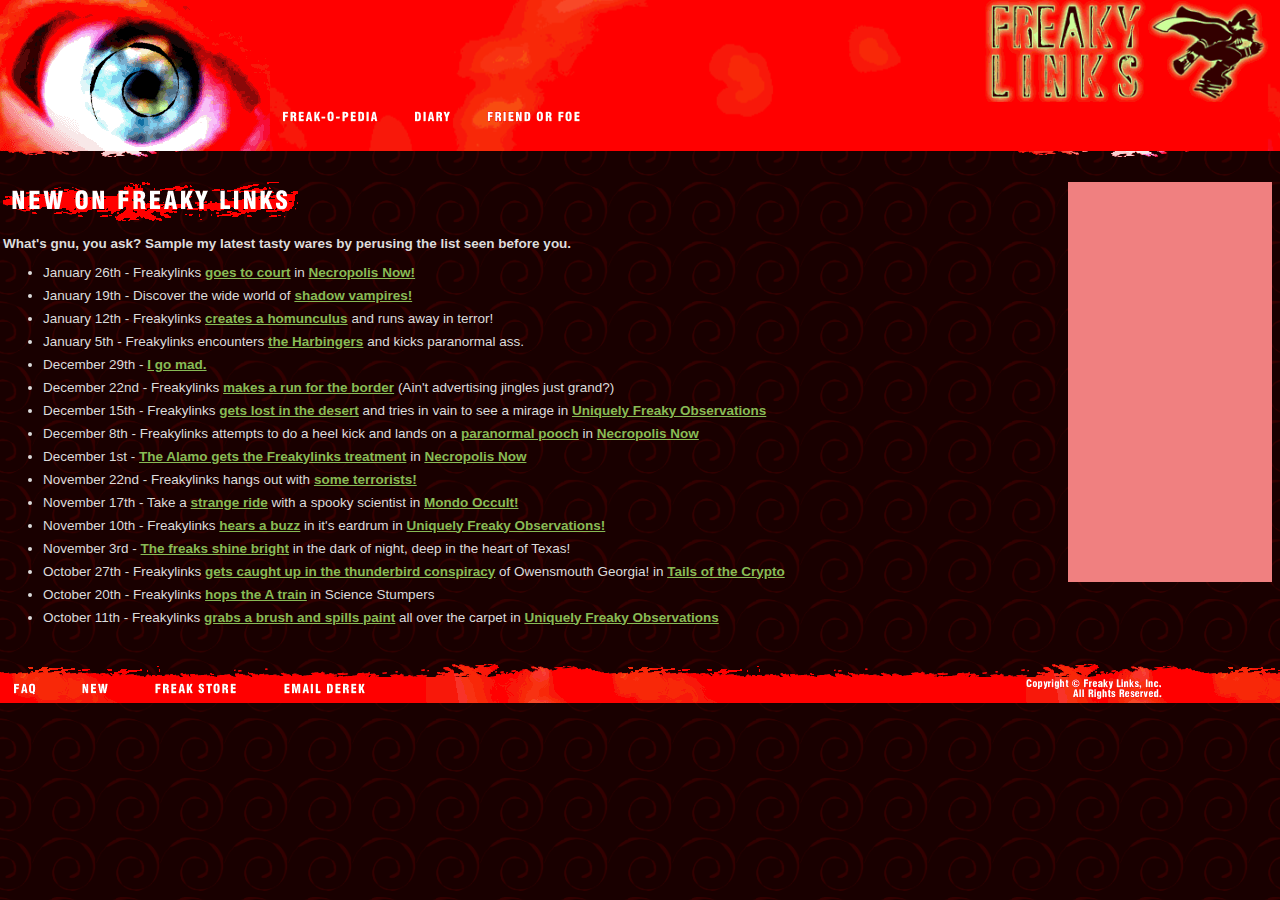
==== new.html @ 928b004e "gen update" ====
<!DOCTYPE html>
<html lang="en">
<head>
    <meta charset="UTF-8">
    <meta name="viewport" content="width=device-width, initial-scale=1.0">
    <meta http-equiv="X-UA-Compatible" content="ie=edge">
    <title>the Big Eye O' Freaky Links</title>
    <meta name="description" content="Freaky Links strives to bring you the best of the weird, the unusual, the occult, the paranormal, and the just plain silly.">
    <meta name="keywords" content="freaky links, freaky, freak, derek barnes, strange phenomena, strange phenomenon, occult research, occult, unexplained, unusual, paranormal, wierd, mysterious, events, places, animals, cryptozoology, freakopedia, freak-o-pedia, diary, diary of a madman, friend or foe, freak store">
    <link href="css/flex.css" type="text/css" rel="stylesheet" />
    <link href="css/style.css" type="text/css" rel="stylesheet" />
    <script src="java/javascript.js"></script>
</head>
<body>
    <header>
        <img src="css/header/EYE_LEFT.gif">
        <img src="css/header/EYE_CE_1.gif">
        <img src="css/header/EYE_RI_1.gif">  
        <div class="main">
            <img src="css/header/FREAKY_1.gif" id="headLogo2">
            <div class="row">
                <a href="freak-0-pedia.html">
                    <img src="css/header/NAV_FR_3.gif"
                    onmouseover="this.src='css/header/NAV_FR_3.gif';" 
                    onmouseout="this.src='css/header/NAV_FR_3.gif';">
                </a>
                <a href="diary/main.html">
                    <img src="css/header/NAV_DI_1.gif"
                    onmouseover="this.src='css/header/NAV_DI_2.gif';" 
                    onmouseout="this.src='css/header/NAV_DI_1.gif';">
                </a>
                <a href="friend-foe/main.html">
                    <img src="css/header/NAV_FR_2.gif"
                    onmouseover="this.src='css/header/NAV_FR_5.gif';" 
                    onmouseout="this.src='css/header/NAV_FR_2.gif';">
                </a>
            </div>
        </div>
    </header>
    <div id="main">
        <article>
           <img src="css/genpop/SUBHEA_1.gif" class="imgBlock"><br>
            <b>What's gnu, you ask? Sample my latest tasty wares by perusing the list seen before you.</b>
            <ul>
                <li>January 26th - Freakylinks <a href="">goes to court</a> in <a href="">Necropolis Now!</a></li>
                <li>January 19th - Discover the wide world of <a href="">shadow vampires!</a></li>
                <li>January 12th - Freakylinks <a href="">creates a homunculus</a> and runs away in terror!</li>
                <li>January 5th - Freakylinks encounters <a href="">the Harbingers</a> and kicks paranormal ass.</li>
                <li>December 29th - <a href="">I go mad.</a></li>
                <li>December 22nd - Freakylinks <a href="">makes a run for the border</a> (Ain't advertising jingles just grand?)</li>
                <li>December 15th - Freakylinks <a href="">gets lost in the desert</a> and tries in vain to see a mirage in <a href="">Uniquely Freaky Observations</a></li>
                <li>December 8th - Freakylinks attempts to do a heel kick and lands on a <a href="">paranormal pooch</a> in <a href="">Necropolis Now</a></li>
                <li>December 1st - <a href="">The Alamo gets the Freakylinks treatment</a> in <a href="">Necropolis Now</a></li>
                <li>November 22nd - Freakylinks hangs out with <a href="">some terrorists!</a></li>
                <li>November 17th - Take a <a href="">strange ride</a> with a spooky scientist in <a href="">Mondo Occult!</a></li>
                <li>November 10th - Freakylinks <a href="">hears a buzz</a> in it's eardrum in <a href="">Uniquely Freaky Observations!</a></li>
                <li>November 3rd - <a href="">The freaks shine bright</a> in the dark of night, deep in the heart of Texas!</li>
                <li>October 27th - Freakylinks <a href="">gets caught up in the thunderbird conspiracy</a> of Owensmouth Georgia! in <a href="">Tails of the Crypto</a></li>
                <li>October 20th - Freakylinks <a href="">hops the A train</a> in Science Stumpers</li>
                <li>October 11th - Freakylinks <a href="">grabs a brush and spills paint</a> all over the carpet in <a href="">Uniquely Freaky Observations</a></li>
            </ul>
        </article>
        <aside>

        </aside>
    </div>
    <footer>
        <div id="leftFoot">
            <a href="faq.html">
                <img src="css/footer/NAV_FA_1.gif"
                onmouseover="this.src='css/footer/NAV_FA_2.gif';" 
                onmouseout="this.src='css/footer/NAV_FA_1.gif';">
            </a>
            <a href="new.html">
                <img src="css/footer/NAV_NE_1.gif"
                onmouseover="this.src='css/footer/NAV_NE_2.gif';" 
                onmouseout="this.src='css/footer/NAV_NE_1.gif';">
            </a>
            <a href="freak-store/gear.html">
                <img src="css/footer/NAV_FR_1.gif"
                onmouseover="this.src='css/footer/NAV_FR_4.gif';" 
                onmouseout="this.src='css/footer/NAV_FR_1.gif';">
            </a>
            <a onClick="window.location.href='mailto:mail@example.org';">
                <img src="css/footer/NAV_EM_1.gif"
                onmouseover="this.src='css/footer/NAV_EM_1.gif';" 
                onmouseout="this.src='css/footer/NAV_EM_1.gif';">
            </a>
        </div>
        <div id="rightFoot">
            <img src="css/footer/FOOTER_1.gif" id="footLogo1">
        </div>
    </footer>
</body>
</html>
---- css/flex.css ----
body {
    cursor: url(http://cur.cursors-4u.net/others/oth-9/oth831.cur), auto !important;
}
body a button input form {
    cursor: url(http://cur.cursors-4u.net/others/oth-9/oth831.cur), pointer !important;
}

/*~-~-~-~-~-~-~-~-~-~-~-~-~-~-~-~-~-~-~-~-~-~-~-~-~-~-~-~-~-~-~-~-~-*/

/* TENTHS */

.db1 { width: 10%; }
.db2 { width: 20%; }
.db3 { width: 30%; }
.db4 { width: 40%; }
.db5 { width: 50%; }
.db6 { width: 60%; }
.db7 { width: 70%; }
.db8 { width: 80%; }
.db9 { width: 90%; }

/* DIVIDED FROM 100 */

.do3 { width: 33.33% }
.do4 { width: 25% }
.do5 { width: 20% }
.do6 { width: 16.67% }
.do8 { width: 12.5% }

/*~-~-~-~-~-~-~-~-~-~-~-~-~-~-~-~-~-~-~-~-~-~-~-~-~-~-~-~-~-~-~-~-~-*/

.row { display: flex; flex-direction: row; width: 100%; }
.column { display: flex; flex-direction: column; }

/*~-~-~-~-~-~-~-~-~-~-~-~-~-~-~-~-~-~-~-~-~-~-~-~-~-~-~-~-~-~-~-~-~-*/

.txt-center { text-align: center; }
.txt-right { text-align: right; }
.txt-left { text-align: left; }
.txt-justify { text-align: justify; }

/*~-~-~-~-~-~-~-~-~-~-~-~-~-~-~-~-~-~-~-~-~-~-~-~-~-~-~-~-~-~-~-~-~-*/

.margin { margin-left: auto; margin-right: auto;}
.center img { margin-left: auto; margin-right: auto; }
.radius { border-radius: 100%; }
---- css/style.css ----
body {
    margin: 0; min-height: 100vh;
    background-color: darkred;
    background-image: url('../css/genpop/BACKGR_2.gif');
    background-size: 64px; background-repeat: repeat;
    background-position: center; color: gainsboro;
    font-family: Verdana, Arial, Geneva, "sans serif";
    font-size: 13.5px;
}

header a, footer a { color: none; text-decoration: none; }

header {
    display: flex; flex-direction: row;
    width: 100vw; height: 151px;
    border-bottom: 6px solid transparent;
    border-image: url('../css/header/HEADER_1.gif');
    border-image-width: auto; border-image-repeat: repeat;
}
header .main {
    display: flex; flex-direction: column;
    width: 100%; height: 151px;
    background-image: url('../css/header/freakybg.png');
}
header #headLogo2 { width: 300px; height: auto; align-self: flex-end; }

#main {
    display: flex; flex-direction: row !important;
    margin: 25px 3px;
}
article { width: 99%; margin-right: 15px; }
article li { margin: 8px 0; }
article a { color: #CCFF99; font-weight: bold; }
article a:visited { color: #88BB55 } /*<---- um yeahhhhh lol ok*/
aside {
    width: 245px; height: 400px;
    background-color: lightcoral;
    margin-right: 5px;
}

footer {
    display: flex; flex-direction: row;
    width: 100%; height: 40px;
    background-image: url('../css/footer/BACKGR_3.gif');
    background-size: auto; background-repeat: repeat-x;
}

footer a { margin-right: 20px; }
footer #leftFoot { padding-top: 8px; width: 80%; }
footer #footLogo1 { height: 31px; margin-top: 9px; align-self: flex-end;}


.imgBlock { display: block; }
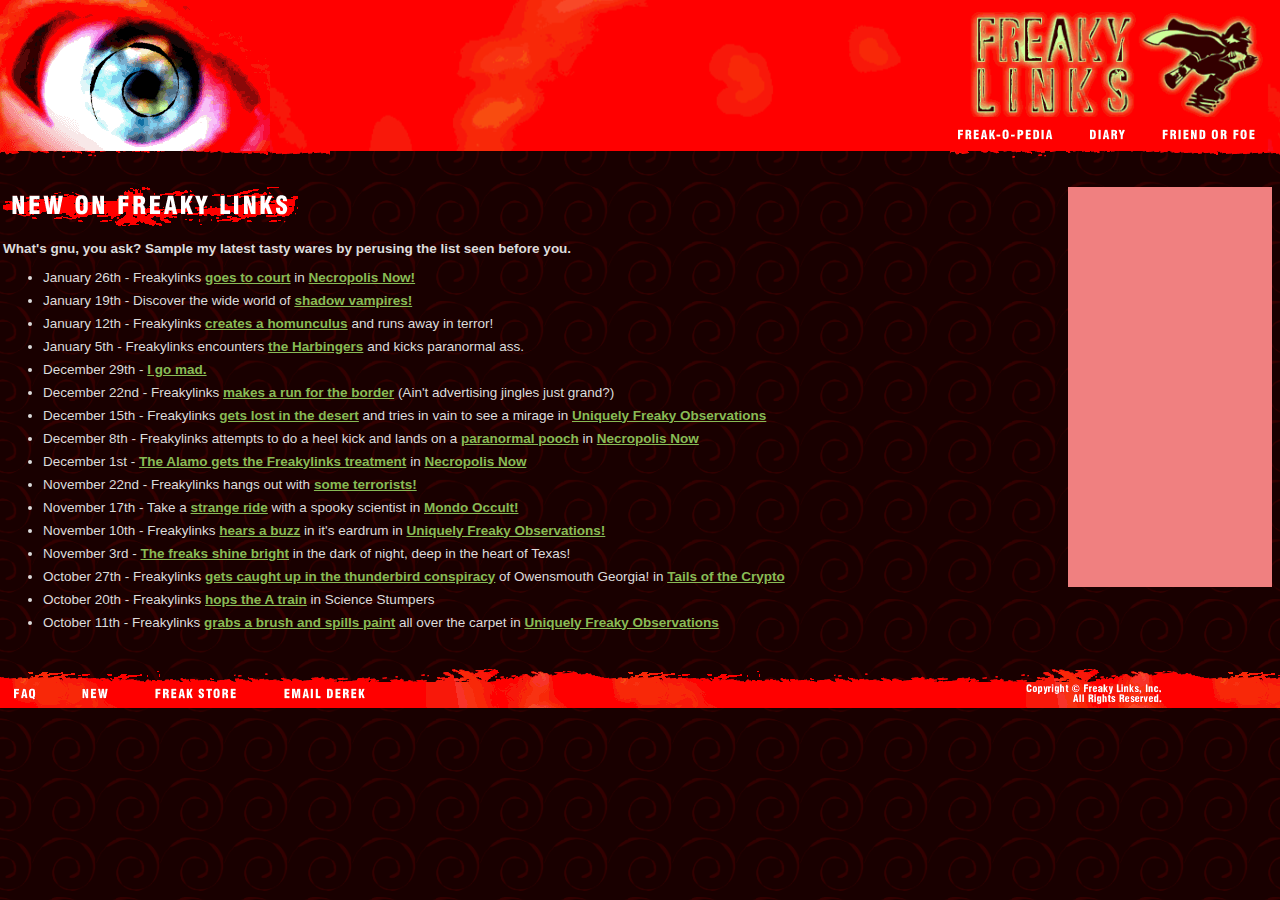
==== commit 6dec7bc3: "gen update" ====
--- a/new.html
+++ b/new.html
@@ -17,23 +17,25 @@
         <img src="css/header/EYE_CE_1.gif">
         <img src="css/header/EYE_RI_1.gif">  
         <div class="main">
-            <img src="css/header/FREAKY_1.gif" id="headLogo2">
-            <div class="row">
-                <a href="freak-0-pedia.html">
-                    <img src="css/header/NAV_FR_3.gif"
-                    onmouseover="this.src='css/header/NAV_FR_3.gif';" 
-                    onmouseout="this.src='css/header/NAV_FR_3.gif';">
-                </a>
-                <a href="diary/main.html">
-                    <img src="css/header/NAV_DI_1.gif"
-                    onmouseover="this.src='css/header/NAV_DI_2.gif';" 
-                    onmouseout="this.src='css/header/NAV_DI_1.gif';">
-                </a>
-                <a href="friend-foe/main.html">
-                    <img src="css/header/NAV_FR_2.gif"
-                    onmouseover="this.src='css/header/NAV_FR_5.gif';" 
-                    onmouseout="this.src='css/header/NAV_FR_2.gif';">
-                </a>
+            <div id="mainRightContainer">
+                <img src="css/header/FREAKY_1.gif" id="headLogo2">
+                <div class="row">
+                    <a href="freak-0-pedia.html">
+                        <img src="css/header/NAV_FR_3.gif"
+                        onmouseover="this.src='css/header/NAV_FR_3.gif';" 
+                        onmouseout="this.src='css/header/NAV_FR_3.gif';">
+                    </a>
+                    <a href="diary/main.html">
+                        <img src="css/header/NAV_DI_1.gif"
+                        onmouseover="this.src='css/header/NAV_DI_2.gif';" 
+                        onmouseout="this.src='css/header/NAV_DI_1.gif';">
+                    </a>
+                    <a href="friend-foe/main.html">
+                        <img src="css/header/NAV_FR_2.gif"
+                        onmouseover="this.src='css/header/NAV_FR_5.gif';" 
+                        onmouseout="this.src='css/header/NAV_FR_2.gif';">
+                    </a>
+                </div>
             </div>
         </div>
     </header>
--- a/css/style.css
+++ b/css/style.css
@@ -14,15 +14,21 @@
     display: flex; flex-direction: row;
     width: 100vw; height: 151px;
     border-bottom: 6px solid transparent;
-    border-image: url('../css/header/HEADER_1.gif');
+    border-image: url('../css/header/HEADER_2.gif');
     border-image-width: auto; border-image-repeat: repeat;
+    padding-bottom: 5px; border-image-slice: fill;
 }
 header .main {
     display: flex; flex-direction: column;
     width: 100%; height: 151px;
     background-image: url('../css/header/freakybg.png');
 }
-header #headLogo2 { width: 300px; height: auto; align-self: flex-end; }
+header #headLogo2 { width: 310px; height: auto; margin-left: 20px; }
+header #mainRightContainer {
+    width: 105px; height: inherit;
+    align-self: flex-end;
+    margin-right: 230px; margin-top: 12px;
+}
 
 #main {
     display: flex; flex-direction: row !important;
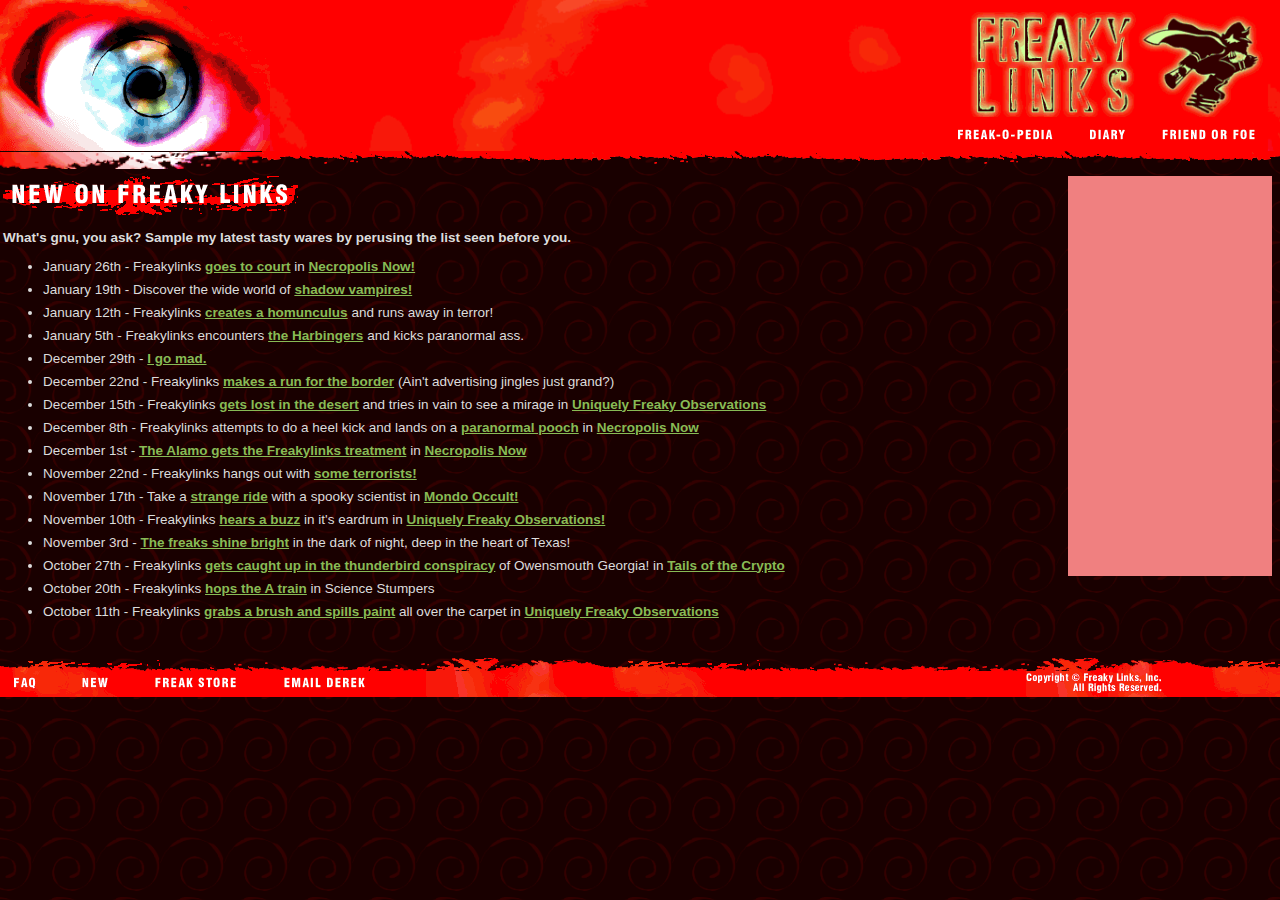
==== commit 8680ff50: "gen update" ====
--- a/new.html
+++ b/new.html
@@ -13,9 +13,12 @@
 </head>
 <body>
     <header>
-        <img src="css/header/EYE_LEFT.gif">
-        <img src="css/header/EYE_CE_1.gif">
-        <img src="css/header/EYE_RI_1.gif">  
+        <div class="eye">
+            <img src="css/header/EYE_LEFT.gif">
+            <img src="css/header/EYE_CE_1.gif">
+            <img src="css/header/EYE_RI_1.gif">
+            <div id="headBorderLayer1"></div>  
+        </div>
         <div class="main">
             <div id="mainRightContainer">
                 <img src="css/header/FREAKY_1.gif" id="headLogo2">
@@ -37,6 +40,7 @@
                     </a>
                 </div>
             </div>
+            <div id="headBorderLayer2"></div>
         </div>
     </header>
     <div id="main">
--- a/css/style.css
+++ b/css/style.css
@@ -5,19 +5,15 @@
     background-size: 64px; background-repeat: repeat;
     background-position: center; color: gainsboro;
     font-family: Verdana, Arial, Geneva, "sans serif";
-    font-size: 13.5px;
+    font-size: 13.5px; overflow-x: hidden !important;
 }
 
 header a, footer a { color: none; text-decoration: none; }
-
 header {
     display: flex; flex-direction: row;
     width: 100vw; height: 151px;
-    border-bottom: 6px solid transparent;
-    border-image: url('../css/header/HEADER_2.gif');
-    border-image-width: auto; border-image-repeat: repeat;
-    padding-bottom: 5px; border-image-slice: fill;
 }
+header .eye { display: inline-flex; width: 270px;}
 header .main {
     display: flex; flex-direction: column;
     width: 100%; height: 151px;
@@ -29,7 +25,22 @@
     align-self: flex-end;
     margin-right: 230px; margin-top: 12px;
 }
-
+header #headBorderLayer1 {
+    position: absolute; top: 151.5px; left: -8px;
+    width: inherit; height: 17px;
+    background-color: transparent;
+    z-index: 1;
+    background-image: url('../css/header/HEADER_1.gif');
+    background-size: 330px; background-repeat: repeat-x;
+}
+header #headBorderLayer2 {
+    position: absolute; top: 151px;
+    width: inherit; height: 17px;
+    background-color: transparent;
+    z-index: 1; margin-left: -8px;
+    background-image: url('../css/header/HEADER_2.gif');
+    background-size: 330px; background-repeat: repeat-x;
+}
 #main {
     display: flex; flex-direction: row !important;
     margin: 25px 3px;
